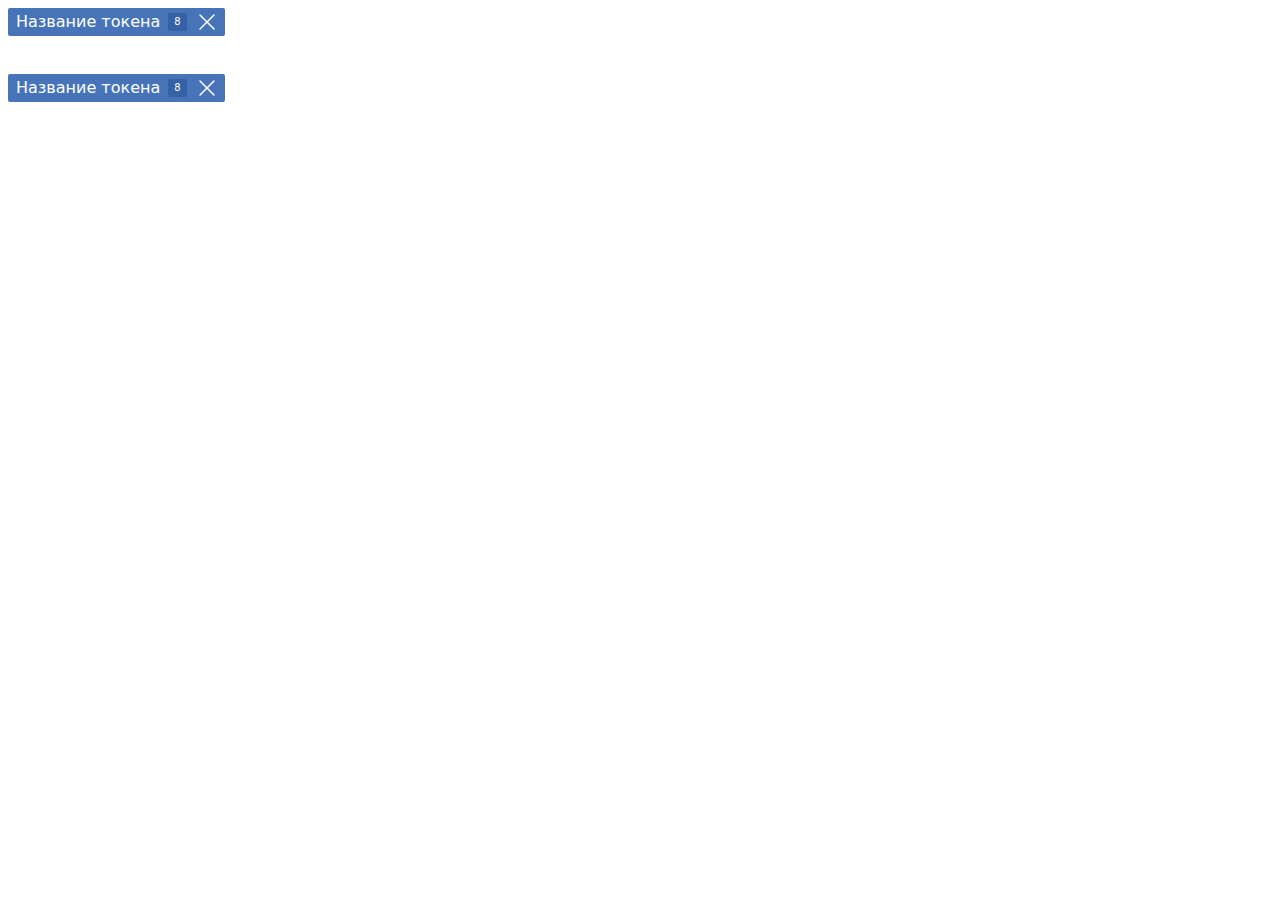
==== tokens/index.html @ bfe722ee "tokens" ====
<!doctype html>

<html lang="en">
  <head>
    <meta charset="utf-8">
    <title>Tokens</title>
    <meta name="viewport" content="width=device-width, initial-scale=1, minimum-scale=1, shrink-to-fit=no, viewport-fit=cover">
    <meta name="format-detection" content="telephone=no">
    <meta name="format-detection" content="address=no">
    <link href="styles.css" rel="stylesheet">
  </head>

  <body>
    <div class="token">
      <div class="token__main">
        <button class="token__btn token__name" type="button">
          Название токена

          <div class="token__count">
            8
          </div>
        </button>

        <button class="token__btn token__close" type="button">
          <svg class="token__icon" viewBox="0 0 24 24" width="24" height="24" aria-hidden="true">
            <path d="M4.4 4.55l.07-.08a.75.75 0 01.98-.07l.08.07L12 10.94l6.47-6.47a.75.75 0 011.06 1.06L13.06 12l6.47 6.47c.27.27.3.68.07.98l-.07.08a.75.75 0 01-.98.07l-.08-.07L12 13.06l-6.47 6.47a.75.75 0 01-1.06-1.06L10.94 12 4.47 5.53a.75.75 0 01-.07-.98l.07-.08-.07.08z"></path>
          </svg>
        </button>
      </div>

      <div class="token__collapse">
        <ul class="token__list">
          <li class="token__item">
            <button class="token__btn token__val" type="button">
              Between
            </button>
          </li>

          <li class="token__item">
            <button class="token__btn token__val" type="button">
              IMHO Hyper Videonetwork kmnvlkermklermv
            </button>
          </li>
        </ul>
      </div>
    </div>

    <br>
    <br>
    <br>

    <div class="token">
      <div class="token__main">
        <button class="token__btn token__name" type="button">
          Название токена

          <div class="token__count">
            8
          </div>
        </button>

        <button class="token__btn token__close" type="button">
          <svg class="token__icon" viewBox="0 0 24 24" width="24" height="24" aria-hidden="true">
            <path d="M4.4 4.55l.07-.08a.75.75 0 01.98-.07l.08.07L12 10.94l6.47-6.47a.75.75 0 011.06 1.06L13.06 12l6.47 6.47c.27.27.3.68.07.98l-.07.08a.75.75 0 01-.98.07l-.08-.07L12 13.06l-6.47 6.47a.75.75 0 01-1.06-1.06L10.94 12 4.47 5.53a.75.75 0 01-.07-.98l.07-.08-.07.08z"></path>
          </svg>
        </button>
      </div>

      <div class="token__collapse">
        <ul class="token__list">
          <li class="token__item">
            <button class="token__btn token__val" type="button">
              Between
            </button>
          </li>

          <li class="token__item">
            <button class="token__btn token__val" type="button">
              IMHO Hyper
            </button>
          </li>
        </ul>
      </div>
    </div>

    <script src="scripts.js"></script>
  </body>
</html>
---- tokens/styles.css ----
body {
  font-family: system-ui, -apple-system, "Segoe UI", Roboto, "Helvetica Neue", Arial, "Noto Sans", sans-serif, "Apple Color Emoji", "Segoe UI Emoji", "Segoe UI Symbol", "Noto Color Emoji";
}

.token {
  position: relative;
  display: inline-block;
  color: #fff;
}

.token__main {
  display: flex;
  align-items: center;
  background-color: #4774B9;
  border-radius: 2px;
  font-size: 16px;
  line-height: 20px;
  overflow: hidden;
}

.token__main--open {
  padding-bottom: 2px;
  margin-bottom: -2px;
}

.token__btn {
  cursor: pointer;
  font-family: inherit;
  font-size: inherit;
  line-height: inherit;
  font-weight: inherit;
  text-transform: inherit;
  color: inherit;
  text-align: left;
  padding: 0;
  border: 0;
  margin: 0;
  background-color: transparent;
}

.token__name {
  display: flex;
  align-items: center;
  padding: 4px 5px 4px 8px;
}

.token__name:hover {
  background-color: #6588bd;
}

.token__count {
  font-size: 10px;
  line-height: 14px;
  padding: 2px 6px;
  border-radius: 2px;
  background-color: #3562A6;
  margin-left: 8px;
}

.token__close {
  line-height: 0;
  padding: 2px 6px 2px 3px;
}

.token__close:hover {
  background-color: #6588bd;
}

.token__icon {
  fill: currentColor;
  width: 24px;
  height: 24px;
}

.token__collapse {
  display: none;
  position: absolute;
  z-index: 1000;
  top: 100%;
  left: 0;
  min-width: 100%;
  font-size: 12px;
  line-height: 16px;
}

.token__main--open + .token__collapse {
  display: block;
}

.token__list {
  background-color: #4774B9;
  border-radius: 2px;
  margin-top: 0;
  padding-left: 0;
  list-style-type: none;
  overflow: hidden;
}

.token__val {
  width: 100%;
  white-space: nowrap;
  padding: 8px 8px 8px 12px;
}

.token__val:hover {
  background-color: #6588bd;
}
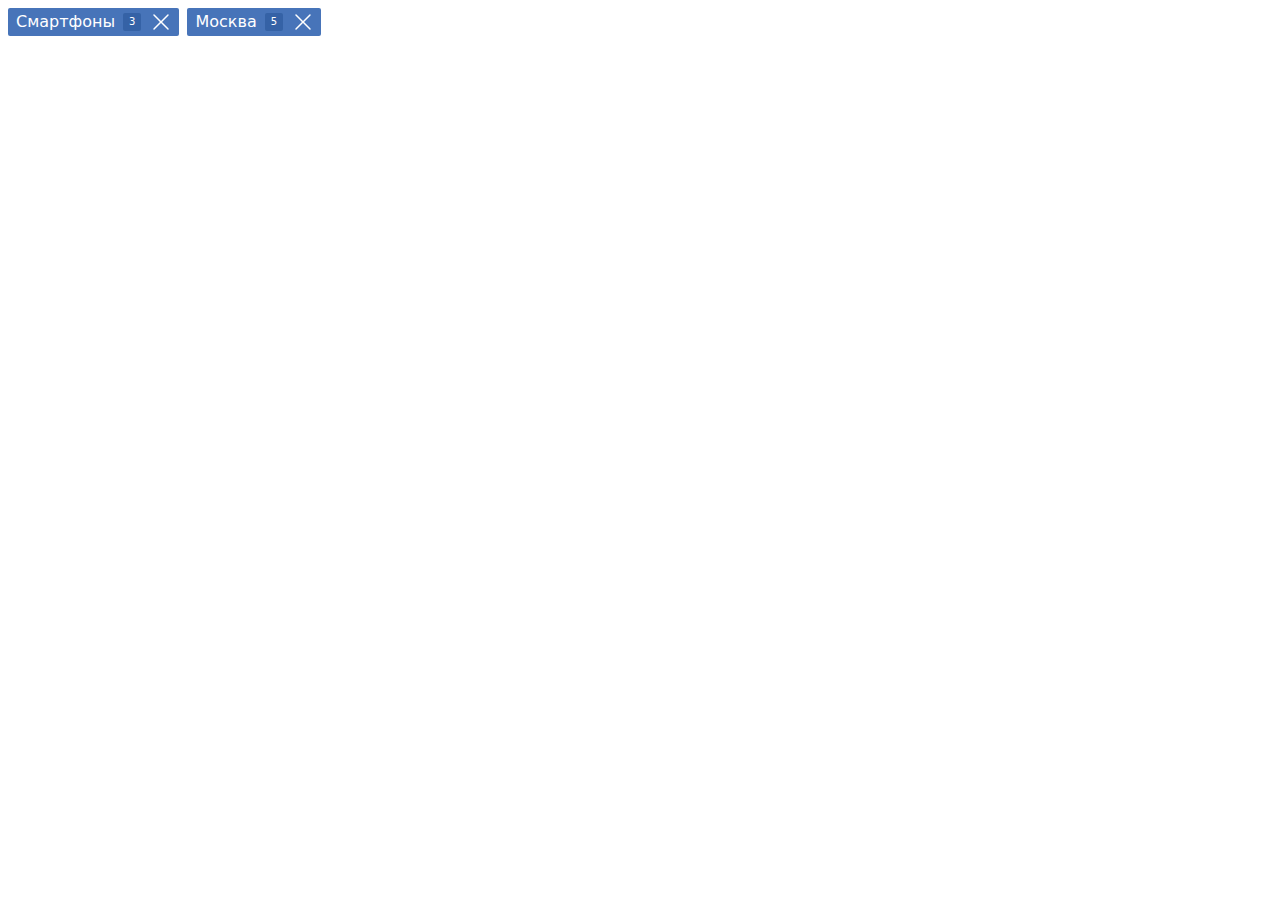
==== commit cad1abd8: "fix: tokens" ====
--- a/tokens/index.html
+++ b/tokens/index.html
@@ -11,75 +11,97 @@
   </head>
 
   <body>
-    <div class="token">
-      <div class="token__main">
-        <button class="token__btn token__name" type="button">
-          Название токена
+    <div style="display: flex; gap: 8px; padding: 8px;">
+      <div class="token">
+        <div class="token__main">
+          <button class="token__btn token__name" type="button">
+            Смартфоны
 
-          <div class="token__count">
-            8
-          </div>
-        </button>
+            <div class="token__count">
+              3
+            </div>
+          </button>
 
-        <button class="token__btn token__close" type="button">
-          <svg class="token__icon" viewBox="0 0 24 24" width="24" height="24" aria-hidden="true">
-            <path d="M4.4 4.55l.07-.08a.75.75 0 01.98-.07l.08.07L12 10.94l6.47-6.47a.75.75 0 011.06 1.06L13.06 12l6.47 6.47c.27.27.3.68.07.98l-.07.08a.75.75 0 01-.98.07l-.08-.07L12 13.06l-6.47 6.47a.75.75 0 01-1.06-1.06L10.94 12 4.47 5.53a.75.75 0 01-.07-.98l.07-.08-.07.08z"></path>
-          </svg>
-        </button>
+          <button class="token__btn token__close" type="button">
+            <svg class="token__icon" viewBox="0 0 24 24" width="24" height="24" aria-hidden="true">
+              <path d="M4.4 4.55l.07-.08a.75.75 0 01.98-.07l.08.07L12 10.94l6.47-6.47a.75.75 0 011.06 1.06L13.06 12l6.47 6.47c.27.27.3.68.07.98l-.07.08a.75.75 0 01-.98.07l-.08-.07L12 13.06l-6.47 6.47a.75.75 0 01-1.06-1.06L10.94 12 4.47 5.53a.75.75 0 01-.07-.98l.07-.08-.07.08z"></path>
+            </svg>
+          </button>
+        </div>
+
+        <div class="token__collapse">
+          <ul class="token__list">
+            <li class="token__item">
+              <button class="token__btn token__val" type="button">
+                Смарт-часы и браслеты
+              </button>
+            </li>
+
+            <li class="token__item">
+              <button class="token__btn token__val" type="button">
+                Стационарные сотовые телефоны
+              </button>
+            </li>
+
+            <li class="token__item">
+              <button class="token__btn token__val" type="button">
+                Радиостанции
+              </button>
+            </li>
+          </ul>
+        </div>
       </div>
 
-      <div class="token__collapse">
-        <ul class="token__list">
-          <li class="token__item">
-            <button class="token__btn token__val" type="button">
-              Between
-            </button>
-          </li>
+      <div class="token">
+        <div class="token__main">
+          <button class="token__btn token__name" type="button">
+            Москва
 
-          <li class="token__item">
-            <button class="token__btn token__val" type="button">
-              IMHO Hyper Videonetwork kmnvlkermklermv
-            </button>
-          </li>
-        </ul>
-      </div>
-    </div>
+            <div class="token__count">
+              5
+            </div>
+          </button>
 
-    <br>
-    <br>
-    <br>
+          <button class="token__btn token__close" type="button">
+            <svg class="token__icon" viewBox="0 0 24 24" width="24" height="24" aria-hidden="true">
+              <path d="M4.4 4.55l.07-.08a.75.75 0 01.98-.07l.08.07L12 10.94l6.47-6.47a.75.75 0 011.06 1.06L13.06 12l6.47 6.47c.27.27.3.68.07.98l-.07.08a.75.75 0 01-.98.07l-.08-.07L12 13.06l-6.47 6.47a.75.75 0 01-1.06-1.06L10.94 12 4.47 5.53a.75.75 0 01-.07-.98l.07-.08-.07.08z"></path>
+            </svg>
+          </button>
+        </div>
 
-    <div class="token">
-      <div class="token__main">
-        <button class="token__btn token__name" type="button">
-          Название токена
+        <div class="token__collapse">
+          <ul class="token__list">
+            <li class="token__item">
+              <button class="token__btn token__val" type="button">
+                Курган
+              </button>
+            </li>
 
-          <div class="token__count">
-            8
-          </div>
-        </button>
+            <li class="token__item">
+              <button class="token__btn token__val" type="button">
+                Челябинск
+              </button>
+            </li>
 
-        <button class="token__btn token__close" type="button">
-          <svg class="token__icon" viewBox="0 0 24 24" width="24" height="24" aria-hidden="true">
-            <path d="M4.4 4.55l.07-.08a.75.75 0 01.98-.07l.08.07L12 10.94l6.47-6.47a.75.75 0 011.06 1.06L13.06 12l6.47 6.47c.27.27.3.68.07.98l-.07.08a.75.75 0 01-.98.07l-.08-.07L12 13.06l-6.47 6.47a.75.75 0 01-1.06-1.06L10.94 12 4.47 5.53a.75.75 0 01-.07-.98l.07-.08-.07.08z"></path>
-          </svg>
-        </button>
-      </div>
+            <li class="token__item">
+              <button class="token__btn token__val" type="button">
+                Санкт-Петербург
+              </button>
+            </li>
 
-      <div class="token__collapse">
-        <ul class="token__list">
-          <li class="token__item">
-            <button class="token__btn token__val" type="button">
-              Between
-            </button>
-          </li>
+            <li class="token__item">
+              <button class="token__btn token__val" type="button">
+                Паттайя
+              </button>
+            </li>
 
-          <li class="token__item">
-            <button class="token__btn token__val" type="button">
-              IMHO Hyper
-            </button>
-          </li>
-        </ul>
+            <li class="token__item">
+              <button class="token__btn token__val" type="button">
+                Минск
+              </button>
+            </li>
+          </ul>
+        </div>
       </div>
     </div>
 
--- a/tokens/styles.css
+++ b/tokens/styles.css
@@ -1,5 +1,6 @@
 body {
   font-family: system-ui, -apple-system, "Segoe UI", Roboto, "Helvetica Neue", Arial, "Noto Sans", sans-serif, "Apple Color Emoji", "Segoe UI Emoji", "Segoe UI Symbol", "Noto Color Emoji";
+  margin: 0;
 }
 
 .token {
@@ -19,8 +20,8 @@
 }
 
 .token__main--open {
-  padding-bottom: 2px;
-  margin-bottom: -2px;
+  padding-bottom: 12px;
+  margin-bottom: -4px;
 }
 
 .token__btn {
@@ -45,7 +46,7 @@
 }
 
 .token__name:hover {
-  background-color: #6588bd;
+  background-color: #4e80cb;
 }
 
 .token__count {
@@ -63,7 +64,7 @@
 }
 
 .token__close:hover {
-  background-color: #6588bd;
+  background-color: #4e80cb;
 }
 
 .token__icon {
@@ -89,7 +90,7 @@
 
 .token__list {
   background-color: #4774B9;
-  border-radius: 2px;
+  border-radius: 0 2px 2px;
   margin-top: 0;
   padding-left: 0;
   list-style-type: none;
@@ -103,5 +104,5 @@
 }
 
 .token__val:hover {
-  background-color: #6588bd;
+  background-color: #4e80cb;
 }
